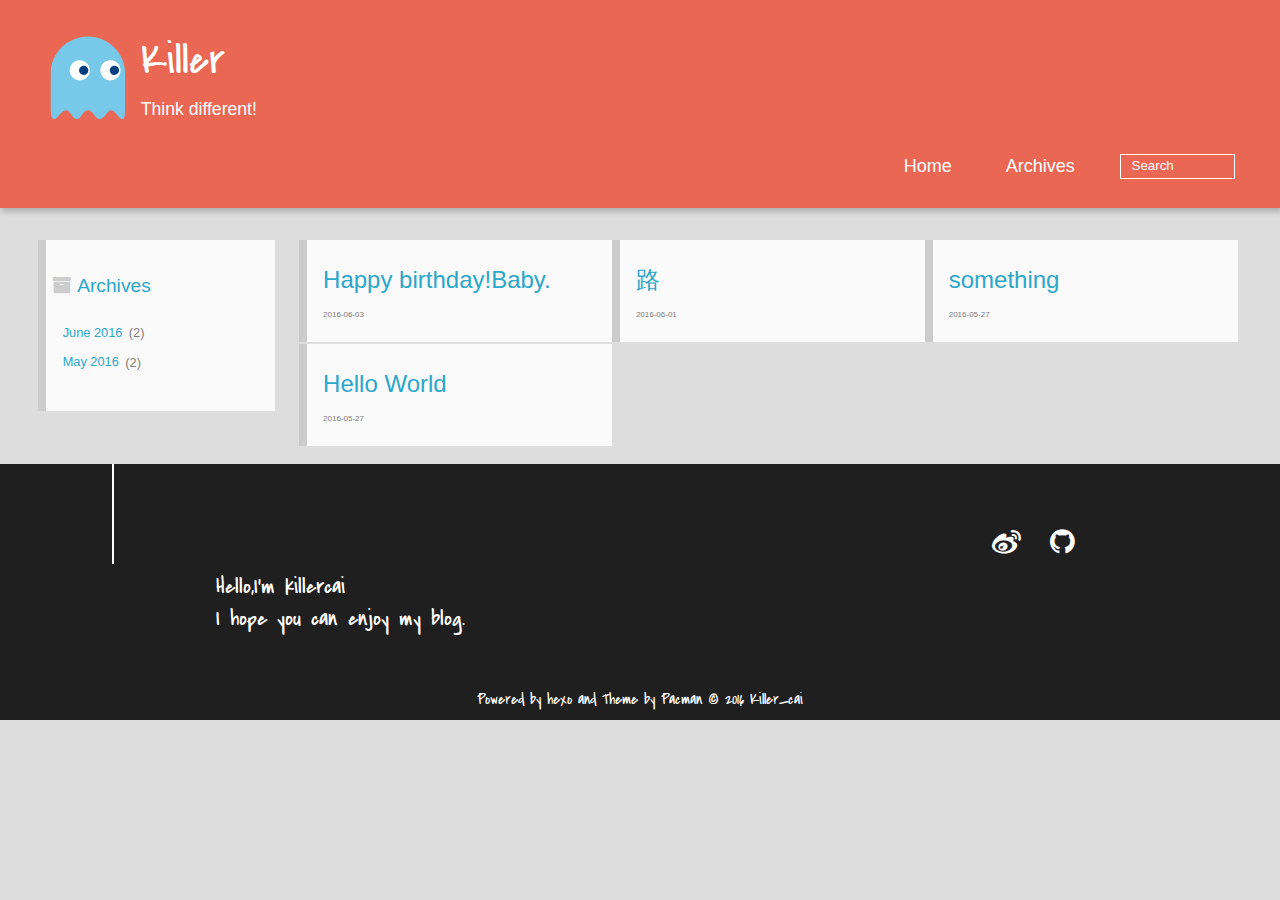
==== archives/index.html @ fee5fc50 "Site updated: 2016-06-03 00:59:21" ====
<!DOCTYPE HTML>
<html >
<head>
  <meta charset="UTF-8">
  
    <title>Archives | Killer</title>
    <meta name="viewport" content="width=device-width, initial-scale=1, maximum-scale=3, minimum-scale=1">
    
    <meta name="author" content="Killer_cai">
    
    
    
    
    <link rel="alternate" href="/atom.xml" title="Killer" type="application/atom+xml">
    
    
    <link rel="icon" href="/img/favicon.ico">
    
    
    <link rel="apple-touch-icon" href="/img/pacman.jpg">
    <link rel="apple-touch-icon-precomposed" href="/img/pacman.jpg">
    
    <link rel="stylesheet" href="/css/style.css">
    
<script type="text/javascript">
<script>
var _hmt = _hmt || [];
(function() {
  var hm = document.createElement("script");
  hm.src = "//hm.baidu.com/hm.js?614189454b7647eef7a521f9b540537c";
  var s = document.getElementsByTagName("script")[0]; 
  s.parentNode.insertBefore(hm, s);
})();
</script>
</script>

</head>

    <body>
      <header>
        <div>
		
			<div id="imglogo">
				<a href="/"><img src="/img/logo.svg" alt="Killer" title="Killer"/></a>
			</div>
			
			<div id="textlogo">
				<h1 class="site-name"><a href="/" title="Killer">Killer</a></h1>
				<h2 class="blog-motto">Think different!</h2>
			</div>
			<div class="navbar"><a class="navbutton navmobile" href="#" title="Menu">
			</a></div>
			<nav class="animated">
				<ul>
					
						<li><a href="/">Home</a>
						</li>
					
						<li><a href="/archives">Archives</a>
						</li>
					
					<li>
					
					<form class="search" action="//google.com/search" method="get" accept-charset="utf-8">
						<label>Search</label>
						<input type="text" id="search" name="q" autocomplete="off" maxlength="20" placeholder="Search" />
						<input type="hidden" name="q" value="site:yoursite.com">
					</form>
					
					</li>
				</ul>
			</nav>			
</div>

      </header>
      <div id="container">
        

<div class="archive-title" >
  <h2 class="archive-icon">Archives</h2>
  
  <div class="archiveslist archive-float clearfix">
   <ul class="archive-list"><li class="archive-list-item"><a class="archive-list-link" href="/archives/2016/06/">June 2016</a><span class="archive-list-count">2</span></li><li class="archive-list-item"><a class="archive-list-link" href="/archives/2016/05/">May 2016</a><span class="archive-list-count">2</span></li></ul>
 </div>
  
</div>
<div id="main" class="archive-part clearfix">
  <div id="archive-page">

  <section class="post" itemscope itemprop="blogPost">
  
    <a href="/2016/06/03/post3/" title="Happy birthday!Baby." itemprop="url">
  
    <h1 itemprop="name">Happy birthday!Baby.</h1>
    
    <time datetime="2016-06-02T16:48:00.000Z" itemprop="datePublished">2016-06-03</time>
  </a>
</section>

  <section class="post" itemscope itemprop="blogPost">
  
    <a href="/2016/06/01/路/" title="路" itemprop="url">
  
    <h1 itemprop="name">路</h1>
    
    <time datetime="2016-05-31T16:29:30.000Z" itemprop="datePublished">2016-06-01</time>
  </a>
</section>

  <section class="post" itemscope itemprop="blogPost">
  
    <a href="/2016/05/27/something/" title="something" itemprop="url">
  
    <h1 itemprop="name">something</h1>
    
    <time datetime="2016-05-26T18:39:58.000Z" itemprop="datePublished">2016-05-27</time>
  </a>
</section>

  <section class="post" itemscope itemprop="blogPost">
  
    <a href="/2016/05/27/hello-world/" title="Hello World" itemprop="url">
  
    <h1 itemprop="name">Hello World</h1>
    
    <time datetime="2016-05-26T18:10:25.000Z" itemprop="datePublished">2016-05-27</time>
  </a>
</section>


  </div>
</div>

      </div>
      <footer><div id="footer" >
	
	<div class="line">
		<span></span>
		<div class="author"></div>
	</div>
	
	
	<section class="info">
		<p> Hello,I&#39;m killercai <br/>
			I hope you can enjoy my blog.</p>
	</section>
	 
	<div class="social-font clearfix">
		
		<a href="http://weibo.com/2687809345" target="_blank" title="weibo"></a>
		
		
		
		<a href="https://github.com/killercai" target="_blank" title="github"></a>
		
		
		
	</div>
		<p class="copyright">Powered by <a href="http://hexo.io" target="_blank" title="hexo">hexo</a> and Theme by <a href="https://github.com/A-limon/pacman" target="_blank" title="Pacman">Pacman</a> © 2016 
		
		<a href="http://yoursite.com" target="_blank" title="Killer_cai">Killer_cai</a>
		
		</p>
</div>
</footer>
      <script src="/js/jquery-2.1.0.min.js"></script>
<script type="text/javascript">
$(document).ready(function(){ 
  $('.navbar').click(function(){
    $('header nav').toggleClass('shownav');
  });
  var myWidth = 0;
  function getSize(){
    if( typeof( window.innerWidth ) == 'number' ) {
      myWidth = window.innerWidth;
    } else if( document.documentElement && document.documentElement.clientWidth) {
      myWidth = document.documentElement.clientWidth;
    };
  };
  var m = $('#main'),
      a = $('#asidepart'),
      c = $('.closeaside'),
      o = $('.openaside');
  $(window).resize(function(){
    getSize(); 
    if (myWidth >= 1024) {
      $('header nav').removeClass('shownav');
    }else
    {
      m.removeClass('moveMain');
      a.css('display', 'block').removeClass('fadeOut');
      o.css('display', 'none');
        
    }
  });
  c.click(function(){
    a.addClass('fadeOut').css('display', 'none');
    o.css('display', 'block').addClass('fadeIn');
    m.addClass('moveMain');
  });
  o.click(function(){
    o.css('display', 'none').removeClass('beforeFadeIn');
    a.css('display', 'block').removeClass('fadeOut').addClass('fadeIn');      
    m.removeClass('moveMain');
  });
  $(window).scroll(function(){
    o.css("top",Math.max(80,260-$(this).scrollTop()));
  });
});
</script>







    </body>
   </html>
---- css/style.css ----
html,
body,
div,
span,
applet,
object,
iframe,
h1,
h2,
h3,
h4,
h5,
h6,
p,
blockquote,
pre,
a,
abbr,
acronym,
address,
big,
cite,
code,
del,
dfn,
em,
img,
ins,
kbd,
q,
s,
samp,
small,
strike,
strong,
sub,
sup,
tt,
var,
dl,
dt,
dd,
ol,
ul,
li,
fieldset,
form,
label,
legend,
table,
caption,
tbody,
tfoot,
thead,
tr,
th,
td {
  margin: 0;
  padding: 0;
  border: 0;
  outline: 0;
  font-weight: inherit;
  font-style: inherit;
  font-family: inherit;
  font-size: 100%;
  vertical-align: baseline;
}
body {
  line-height: 1;
  color: #000;
  background: #fff;
}
ol,
ul {
  list-style: none;
}
table {
  border-collapse: separate;
  border-spacing: 0;
  vertical-align: middle;
}
caption,
th,
td {
  text-align: left;
  font-weight: normal;
  vertical-align: middle;
}
a img {
  border: none;
}
/* custom Font*/
@font-face {
  font-family: "covered_by_your_graceregular";
  font-weight: normal;
  font-style: normal;
  src: url("../font/coveredbyyourgrace-webfont.eot");
  src: url("../font/coveredbyyourgrace-webfont.eot?#iefix") format('embedded-opentype'), url("../font/coveredbyyourgrace-webfont.svg#covered_by_your_graceregular") format('svg'), url("../font/coveredbyyourgrace-webfont.woff") format('woff'), url("../font/coveredbyyourgrace-webfont.ttf") format('truetype');
}
/* icon Font */
@font-face {
  font-family: "FontAwesome";
  font-style: normal;
  font-weight: normal;
  src: url("../font/fontawesome-webfont.eot?v=#4.0.3");
  src: url("../font/fontawesome-webfont.eot?#iefix&v=#4.0.3") format("embedded-opentype"), url("../font/fontawesome-webfont.woff?v=#4.0.3") format("woff"), url("../font/fontawesome-webfont.ttf?v=#4.0.3") format("truetype"), url("../font/fontawesome-webfont.svg#fontawesomeregular?v=#4.0.3") format("svg");
}
/* Public style */
* {
  -webkit-margin-before: 0;
  -webkit-margin-after: 0;
}
body {
  background: #ddd;
  font-family: "Helvetica Neue", "Helvetica", "Microsoft YaHei", "WenQuanYi Micro Hei", Arial, sans-serif;
  font-size: 100%;
  color: #817c7c;
  line-height: 1.5;
}
small {
  font-size: 80%;
}
sub,
sup {
  font-size: 75%;
  line-height: 0;
  position: relative;
  vertical-align: baseline;
}
sup {
  top: -0.5em;
  padding-left: 0.3em;
}
sub {
  bottom: -0.25em;
}
a {
  text-decoration: none;
  color: #817c7c;
}
a:hover,
a:focus {
  outline: 0;
  text-decoration: none;
  -webkit-transition: color 0.25s, background 0.5s;
  -moz-transition: color 0.25s, background 0.5s;
  -o-transition: color 0.25s, background 0.5s;
  -ms-transition: color 0.25s, background 0.5s;
  transition: color 0.25s, background 0.5s;
}
a:hover:before {
  -webkit-transition: color 0.25s, background 0.5s;
  -moz-transition: color 0.25s, background 0.5s;
  -o-transition: color 0.25s, background 0.5s;
  -ms-transition: color 0.25s, background 0.5s;
  transition: color 0.25s, background 0.5s;
}
input:focus {
  outline: none;
}
input,
button {
  margin: 0;
  padding: 0;
}
input::-moz-focus-inner,
button::-moz-focus-inner {
  border: 0;
  padding: 0;
}
h1 {
  font-size: 1.5em;
}
.fa {
  display: inline-block;
  font-family: FontAwesome;
  font-style: normal;
  font-weight: normal;
  line-height: 1;
  -webkit-font-smoothing: antialiased;
  -moz-osx-font-smoothing: grayscale;
}
.clearfix {
  zoom: 1;
}
.clearfix:before,
.clearfix:after {
  content: "";
  display: table;
}
.clearfix:after {
  clear: both;
}
::-webkit-input-placeholder {
  color: #fff;
  padding: 2px 0 0 4px;
}
::-moz-placeholder {
  color: #fff;
  padding: 2px 0 0 4px;
}
:-ms-input-placeholder {
  color: #fff;
  padding: 2px 0 0 4px;
}
::-webkit-input-placeholder::before {
  font-family: "FontAwesome";
  -webkit-font-smoothing: antialiased;
  -moz-osx-font-smoothing: grayscale;
  content: "\f002";
  padding-right: 4px;
}
::-moz-placeholder:before {
  font-family: "FontAwesome";
  -webkit-font-smoothing: antialiased;
  -moz-osx-font-smoothing: grayscale;
  content: "\f002";
  padding-right: 4px;
}
:-ms-input-placeholder::before {
  font-family: "FontAwesome";
  -webkit-font-smoothing: antialiased;
  -moz-osx-font-smoothing: grayscale;
  content: "\f002";
  padding-right: 4px;
}
input[type="search"]::-webkit-search-cancel-button,
input[type="search"]::-webkit-search-decoration {
  -webkit-appearance: none;
}
::-webkit-search-cancel-button:after {
  font-family: "FontAwesome";
  -webkit-font-smoothing: antialiased;
  -moz-osx-font-smoothing: grayscale;
  content: '\f00d';
  color: #fff;
  padding-right: 4px;
}
/* css3 animate */
.animated {
  -webkit-animation-fill-mode: both;
  -moz-animation-fill-mode: both;
  -o-animation-fill-mode: both;
  -ms-animation-fill-mode: both;
  animation-fill-mode: both;
  -webkit-animation-duration: 1s;
  -moz-animation-duration: 1s;
  -o-animation-duration: 1s;
  -ms-animation-duration: 1s;
  animation-duration: 1s;
}
@-webkit-keyframes fadeIn {
  0% {
    opacity: 0;
    -ms-filter: "progid:DXImageTransform.Microsoft.Alpha(Opacity=0)";
    filter: alpha(opacity=0);
  }
  100% {
    opacity: 1;
    -ms-filter: none;
    filter: none;
  }
}
.fadeIn {
  -webkit-animation-name: fadeIn;
  -moz-animation-name: fadeIn;
  -o-animation-name: fadeIn;
  -ms-animation-name: fadeIn;
  animation-name: fadeIn;
}
.fadeOut {
  -webkit-animation-name: fadeOut;
  -moz-animation-name: fadeOut;
  -o-animation-name: fadeOut;
  -ms-animation-name: fadeOut;
  animation-name: fadeOut;
}
@-moz-keyframes fadeInDown {
  0% {
    opacity: 0;
    -ms-filter: "progid:DXImageTransform.Microsoft.Alpha(Opacity=0)";
    filter: alpha(opacity=0);
    -webkit-transform: translateY(-20px);
    -moz-transform: translateY(-20px);
    -o-transform: translateY(-20px);
    -ms-transform: translateY(-20px);
    transform: translateY(-20px);
  }
  100% {
    opacity: 1;
    -ms-filter: none;
    filter: none;
    -webkit-transform: translateY(0);
    -moz-transform: translateY(0);
    -o-transform: translateY(0);
    -ms-transform: translateY(0);
    transform: translateY(0);
  }
}
@-webkit-keyframes fadeInDown {
  0% {
    opacity: 0;
    -ms-filter: "progid:DXImageTransform.Microsoft.Alpha(Opacity=0)";
    filter: alpha(opacity=0);
    -webkit-transform: translateY(-20px);
    -moz-transform: translateY(-20px);
    -o-transform: translateY(-20px);
    -ms-transform: translateY(-20px);
    transform: translateY(-20px);
  }
  100% {
    opacity: 1;
    -ms-filter: none;
    filter: none;
    -webkit-transform: translateY(0);
    -moz-transform: translateY(0);
    -o-transform: translateY(0);
    -ms-transform: translateY(0);
    transform: translateY(0);
  }
}
@-o-keyframes fadeInDown {
  0% {
    opacity: 0;
    -ms-filter: "progid:DXImageTransform.Microsoft.Alpha(Opacity=0)";
    filter: alpha(opacity=0);
    -webkit-transform: translateY(-20px);
    -moz-transform: translateY(-20px);
    -o-transform: translateY(-20px);
    -ms-transform: translateY(-20px);
    transform: translateY(-20px);
  }
  100% {
    opacity: 1;
    -ms-filter: none;
    filter: none;
    -webkit-transform: translateY(0);
    -moz-transform: translateY(0);
    -o-transform: translateY(0);
    -ms-transform: translateY(0);
    transform: translateY(0);
  }
}
@keyframes fadeInDown {
  0% {
    opacity: 0;
    -ms-filter: "progid:DXImageTransform.Microsoft.Alpha(Opacity=0)";
    filter: alpha(opacity=0);
    -webkit-transform: translateY(-20px);
    -moz-transform: translateY(-20px);
    -o-transform: translateY(-20px);
    -ms-transform: translateY(-20px);
    transform: translateY(-20px);
  }
  100% {
    opacity: 1;
    -ms-filter: none;
    filter: none;
    -webkit-transform: translateY(0);
    -moz-transform: translateY(0);
    -o-transform: translateY(0);
    -ms-transform: translateY(0);
    transform: translateY(0);
  }
}
body >header {
  width: 100%;
  -webkit-box-shadow: 2px 4px 5px rgba(3,3,3,0.2);
  box-shadow: 2px 4px 5px rgba(3,3,3,0.2);
  background: #ea6753;
  color: #fff;
  padding: 1em 0 0.8em;
}
@media only screen and (min-width: 1024px) {
  body >header {
    padding: 1.8em 0 1.5em;
  }
}
body >header >div {
  width: 95%;
  margin: 0 auto;
  position: relative;
  overflow: hidden;
}
@media only screen and (min-width: 1024px) {
  body >header >div {
    width: 93%;
  }
}
body >header a {
  display: block;
  color: #fff;
}
#imglogo {
  float: left;
  width: 4em;
  height: 4em;
}
@media only screen and (min-width: 768px) {
  #imglogo {
    width: 5em;
  }
}
@media only screen and (min-width: 1024px) {
  #imglogo {
    width: 5.5em;
  }
}
#imglogo img {
  width: 4em;
}
@media only screen and (min-width: 768px) {
  #imglogo img {
    width: 5em;
  }
}
@media only screen and (min-width: 1024px) {
  #imglogo img {
    width: 5.5em;
  }
}
#textlogo {
  float: left;
  width: 75%;
  margin-left: 0.5em;
}
#textlogo h1.site-name {
  width: 86%;
  font-family: "covered_by_your_graceregular";
  font-size: 200%;
  line-height: 1.5;
  -webkit-font-smoothing: antialiased;
  -moz-osx-font-smoothing: grayscale;
}
@media only screen and (min-width: 768px) {
  #textlogo h1.site-name {
    font-size: 240%;
  }
}
@media only screen and (min-width: 1024px) {
  #textlogo h1.site-name {
    font-size: 280%;
  }
}
#textlogo h2.blog-motto {
  font-size: 0.7em;
  font-weight: normal;
}
@media only screen and (min-width: 768px) {
  #textlogo h2.blog-motto {
    font-size: 100%;
  }
}
@media only screen and (min-width: 1024px) {
  #textlogo h2.blog-motto {
    font-size: 110%;
  }
}
.navbar {
  position: absolute;
  width: 2em;
  right: 0em;
  top: 1em;
  padding: 0.5em;
}
@media only screen and (min-width: 1024px) {
  .navbar {
    display: none;
  }
}
.navbutton::before {
  font-family: "FontAwesome";
  -webkit-font-smoothing: antialiased;
  -moz-osx-font-smoothing: grayscale;
  content: "\f0c9";
}
.navmobile::before {
  padding-left: 1em;
}
header nav {
  float: left;
  width: 100%;
  font-size: 112.5%;
  padding-top: 0.5em;
  max-height: 0.01em;
  -webkit-transition: max-height 1s ease-out;
  -moz-transition: max-height 1s ease-out;
  -o-transition: max-height 1s ease-out;
  -ms-transition: max-height 1s ease-out;
  transition: max-height 1s ease-out;
}
@media only screen and (min-width: 568px) {
  header nav {
    width: 50%;
  }
}
@media only screen and (min-width: 1024px) {
  header nav {
    float: right;
    width: auto;
    margin-top: 1em;
    max-height: none;
  }
}
@media only screen and (min-width: 1024px) {
  header nav ul {
    float: right;
  }
}
@media only screen and (min-width: 1024px) {
  header nav ul li {
    float: left;
  }
}
header nav ul li a {
  padding: 0.2em 0 0.2em 1em;
}
@media only screen and (min-width: 1024px) {
  header nav ul li a {
    padding: 0.2em 1.5em;
  }
}
header nav ul li a:hover {
  background: #dd2c11;
  color: #e9cd4c;
}
.shownav {
  max-height: 40em;
}
.search {
  padding: 0.1em 0 0 1em;
}
.search input {
  line-height: 1.7;
  border: 1px solid #fff;
  color: #fff;
  background: transparent;
  width: 80%;
  padding-left: 0.5em;
}
@media only screen and (min-width: 1024px) {
  .search input {
    width: 8em;
    -webkit-transition: 0.5s width;
    -moz-transition: 0.5s width;
    -o-transition: 0.5s width;
    -ms-transition: 0.5s width;
    transition: 0.5s width;
  }
  .search input:focus {
    width: 15em;
  }
}
.search label {
  display: none;
}
/* index layout */
#container {
  width: 95%;
  margin: 0 auto;
  overflow: hidden;
}
@media only screen and (min-width: 768px) {
  #container {
    width: 96%;
  }
}
@media only screen and (min-width: 1024px) {
  #container {
    width: 94%;
  }
}
@media only screen and (min-width: 1560px) {
  #container {
    width: 82%;
  }
}
#main {
  margin: 1em 0 0;
  line-height: 1.8;
}
@media only screen and (min-width: 1024px) {
  #main {
    margin: 2em 0 0;
    width: 75%;
    float: left;
    -webkit-transition: margin 0.5s ease-out;
    -moz-transition: margin 0.5s ease-out;
    -o-transition: margin 0.5s ease-out;
    -ms-transition: margin 0.5s ease-out;
    transition: margin 0.5s ease-out;
  }
}
#main section.post {
  background: #fafafa;
  margin-bottom: 0.125em;
}
#main section.post a {
  display: block;
  border-left: 0.5em solid #ccc;
  -webkit-transition: border-left 0.45s;
  -moz-transition: border-left 0.45s;
  -o-transition: border-left 0.45s;
  -ms-transition: border-left 0.45s;
  transition: border-left 0.45s;
  padding: 0.5em;
}
@media only screen and (min-width: 768px) {
  #main section.post a {
    padding: 1em;
  }
}
#main section.post a:hover {
  border-left: 0.5em solid #ea6753;
}
#main section.post a h1 {
  color: #2ca6cb;
  line-height: 2;
}
#main section.post a p {
  color: #817c7c;
}
#main section.post a time {
  color: #817c7c;
  display: block;
  margin: 0.5em 0;
  font-size: 0.5em;
}
.moveMain {
  margin-left: 10% !important;
}
#page-nav {
  background: #fafafa;
  text-align: center;
  overflow: hidden;
}
#page-nav a,
#page-nav span {
  display: inline-block;
  padding: 0.5em 1em;
}
#page-nav a {
  color: #2ca6cb;
}
#page-nav a:hover {
  background: #ccc;
  color: #ea6753;
}
#page-nav .prev {
  float: left;
  border-left: 0.5em solid #ccc;
  -webkit-transition: border-left 0.5s;
  -moz-transition: border-left 0.5s;
  -o-transition: border-left 0.5s;
  -ms-transition: border-left 0.5s;
  transition: border-left 0.5s;
}
#page-nav .prev:hover {
  border-left: 0.5em solid #ea6753;
}
#page-nav .next {
  float: right;
}
#page-nav .page-number {
  display: none;
}
@media only screen and (min-width: 768px) {
  #page-nav .page-number {
    display: inline-block;
  }
}
#page-nav .current {
  color: #b8b8b8;
  font-weight: bold;
}
#page-nav .space {
  color: #2ca6cb;
}
/* page layout */
@media only screen and (min-width: 1024px) {
  .page {
    margin-left: 10% !important;
  }
}
/* archive layout */
.category-icon:before,
.tag-icon:before,
.archive-icon:before {
  font-family: "FontAwesome";
  -webkit-font-smoothing: antialiased;
  -moz-osx-font-smoothing: grayscale;
  color: #ccc;
  font-size: 100%;
  padding-right: 0.3em;
}
.category-icon:before {
  content: "\f07b";
}
.tag-icon:before {
  content: "\f02c";
}
.archive-icon:before {
  content: "\f187";
}
.archive-title {
  margin: 1em 0;
  width: 97%;
  padding: 2em 0 2em 3%;
  background: #fafafa;
  border-left: 0.5em solid #ccc;
}
@media only screen and (min-width: 1024px) {
  .archive-title {
    margin: 2em 0;
    width: 18.5%;
    padding-left: 0.5%;
    float: left;
  }
}
.archive-title h2 {
  width: 90%;
  color: #2ca6cb;
  font-size: 120%;
}
.archive-title a {
  color: #2ca6cb;
  -webkit-transition: color 0.5s;
  -moz-transition: color 0.5s;
  -o-transition: color 0.5s;
  -ms-transition: color 0.5s;
  transition: color 0.5s;
}
.archive-title a:hover {
  color: #ea6753;
  -webkit-transition: color 0.5s;
  -moz-transition: color 0.5s;
  -o-transition: color 0.5s;
  -ms-transition: color 0.5s;
  transition: color 0.5s;
}
.current {
  color: #ea6753 !important;
}
@media only screen and (min-width: 768px) {
  .archive-part {
    min-height: 200px;
  }
}
@media only screen and (min-width: 1024px) {
  .archive-part {
    width: 78% !important;
    float: right;
    margin-left: 2% !important;
  }
}
.archive-part section.post {
  width: 100%;
}
@media only screen and (min-width: 768px) {
  .archive-part section.post {
    float: left;
    width: 50%;
  }
}
@media only screen and (min-width: 1024px) {
  .archive-part section.post {
    width: 33.333%;
  }
}
@media only screen and (min-width: 768px) {
  .archive-nav {
    width: 100%;
    float: left;
    margin-top: 1em;
  }
}
/* tags&categories layout */
.all-list-box {
  min-height: 400px;
}
.post,
.page {
  background: #fafafa;
}
.post a,
.page a {
  color: #2ca6cb;
}
.post a:hover,
.page a:hover {
  color: #ea6753;
}
@media only screen and (min-width: 768px) {
  article header.article-info {
    border-bottom: 1px solid #dbdbdb;
  }
}
article header.article-info >h1 {
  padding: 0.2em 3%;
  font-size: 170%;
  line-height: 1.5;
  word-wrap: break-word;
  word-break: normal;
  -webkit-font-smoothing: antialiased;
  -moz-osx-font-smoothing: grayscale;
  border-left: 5px solid #ea6753;
}
@media only screen and (min-width: 1024px) {
  article header.article-info >h1 {
    font-size: 200%;
    padding-top: 0.3em;
  }
}
article header.article-info >p.article-author {
  padding: 0.3em 4% 0.3em 0;
  text-align: right;
  border-bottom: 1px solid #dbdbdb;
}
@media only screen and (min-width: 768px) {
  article header.article-info >p.article-author {
    float: right;
    border-bottom: none;
  }
}
article header.article-info >p.article-time {
  padding-top: 0.5em;
  font-size: 0.8em;
  text-align: center;
}
@media only screen and (min-width: 768px) {
  article header.article-info >p.article-time {
    float: right;
    margin-right: 1em;
    padding-top: 0.1em;
    font-size: 0.9em;
  }
}
article header.article-info >p.article-time:before {
  font-family: "FontAwesome";
  font-size: 130%;
  content: "\f017";
  -webkit-font-smoothing: antialiased;
  -moz-osx-font-smoothing: grayscale;
}
article .article-content {
  padding: 1.5em 4%;
}
article .article-content .kb {
  padding: 0.1em 0.6em;
  border: 1px solid #ccc;
  background-color: code-color;
  color: #8f8f8f;
  -webkit-box-shadow: 0 1px 0 rgba(0,0,0,0.2), 0 0 0 2px #fff inset;
  box-shadow: 0 1px 0 rgba(0,0,0,0.2), 0 0 0 2px #fff inset;
  -webkit-border-radius: 3px;
  border-radius: 3px;
  display: inline-block;
  margin: 0 0.1em;
  text-shadow: 0 1px 0 #fff;
  line-height: 1.5;
  white-space: nowrap;
}
article .article-content h1,
article .article-content h2 {
  font-size: 180%;
  line-height: 1.2em;
}
article .article-content h3,
article .article-content h4,
article .article-content h5,
article .article-content h6 {
  font-size: 140%;
}
article .article-content h1,
article .article-content h2,
article .article-content h3,
article .article-content h4,
article .article-content h5,
article .article-content h6 {
  color: #333;
  -webkit-font-smoothing: antialiased;
  -moz-osx-font-smoothing: grayscale;
  padding: 0.3em 0;
  margin: 0.5em 0;
}
article .article-content h1 >code,
article .article-content h2 >code,
article .article-content h3 >code,
article .article-content h4 >code,
article .article-content h5 >code,
article .article-content h6 >code {
  color: #a3a3a3;
}
article .article-content hr {
  border: 1px solid #dbdbdb;
}
article .article-content strong {
  font-weight: bold;
}
article .article-content em {
  font-style: italic;
}
article .article-content acronym,
article .article-content abbr {
  border-bottom: 1px dotted;
}
article .article-content blockquote {
  border-left: 0.2em solid #ea6753;
  margin: 0.65em 0 0.65em 4%;
  padding-left: 1%;
  line-height: 1.5;
  font-size: 110%;
}
article .article-content blockquote footer {
  background: #fafafa;
  padding: 0;
  margin: 0;
  font-size: 80%;
  line-height: 1em;
}
article .article-content blockquote cite {
  font-style: italic;
  padding-left: 0.5em;
}
article .article-content ul,
article .article-content ol {
  padding-left: 2em;
  font-size: 105%;
}
@media only screen and (min-width: 768px) {
  article .article-content ul,
  article .article-content ol {
    padding-left: 3em;
  }
}
article .article-content ul li {
  list-style: disc;
  text-align: match-parent;
  margin: 0.5em 0;
}
article .article-content ol li {
  list-style-type: decimal;
  margin: 0.5em 0;
}
article .article-content dl dt {
  font-weight: blod;
}
article .article-content ul li>code,
article .article-content ol li>code,
article .article-content p code,
article .article-content strong code,
article .article-content em code {
  font-family: Monaco, Menlo, Consolas, Courier New, monospace;
  background: #eee;
  color: #747070;
  border: 1px solid #d6d6d6;
  padding: 0 5px;
  margin: 0 2px;
  font-size: 90%;
  white-space: nowrap;
  text-shadow: 0 1px #fff;
}
article .article-content p {
  font-size: 105%;
  line-height: 1.7;
  margin: 0.7em 0;
}
@media only screen and (min-width: 1024px) {
  article .article-content p {
    margin: 1.2em 0;
  }
}
article .article-content img,
article .article-content video,
article .article-content figure img {
  max-width: 100%;
  display: block;
  margin: auto;
  height: auto;
  vertical-align: middle;
  padding-top: 0.5em;
}
@media only screen and (min-width: 1024px) {
  article .article-content img,
  article .article-content video,
  article .article-content figure img {
    padding-top: 0.7em;
  }
}
article .article-content figcaption,
article .article-content .caption {
  text-align: center;
  display: block;
  font-size: 0.9em;
  font-weight: blod;
}
article .article-content .video-container {
  position: relative;
  padding-top: 56%;
  height: 0;
  overflow: hidden;
}
article .article-content .video-container iframe,
article .article-content .video-container object,
article .article-content .video-container embed {
  position: absolute;
  top: 0;
  left: 0;
  width: 100%;
  height: 100%;
  margin-top: 0;
}
article .article-content table {
  width: 100%;
  border-collapse: collapse;
  border-spacing: 0;
}
article .article-content table th {
  font-weight: bold;
  border-bottom: 3px solid #dbdbdb;
  padding-bottom: 0.5em;
}
article .article-content table td {
  border-bottom: 1px solid #dbdbdb;
  padding: 10px 0;
}
article .article-content .pullquote {
  text-align: left;
  width: 45%;
  margin: 0;
  border: none;
}
article .article-content .left {
  margin-left: 0.5em;
  margin-right: 1em;
  float: left;
}
article .article-content .right {
  margin-right: 0.5em;
  margin-left: 1em;
  float: right;
}
footer.article-footer {
  background: #fafafa;
  padding: 0 4%;
  margin: 0;
  border-top: 1px solid #dbdbdb;
}
.article-share {
  float: right;
  width: 100%;
}
@media only screen and (min-width: 568px) {
  .article-share {
    width: 60%;
  }
}
@media only screen and (min-width: 768px) {
  .article-share {
    width: 40%;
  }
}
.share span {
  float: right;
  height: 3em;
  width: 1em;
  margin-right: 0.5em;
  position: relative;
  color: #d6d6d6;
}
.share span:before {
  font-family: "FontAwesome";
  content: "\f064";
  font-size: 1em;
  -webkit-font-smoothing: antialiased;
  -moz-osx-font-smoothing: grayscale;
  width: 1.5em;
  height: 1.5em;
  position: absolute;
  top: 50%;
  left: 50%;
  margin-top: -0.75em;
  margin-left: -0.75em;
}
.share a {
  float: right;
  width: 3em;
  height: 3em;
  display: block;
  position: relative;
}
.share a:before {
  font-size: 100%;
  font-family: "FontAwesome";
  text-align: center;
  color: #817c7c;
  -webkit-font-smoothing: antialiased;
  -moz-osx-font-smoothing: grayscale;
  width: 1.5em;
  height: 1.5em;
  position: absolute;
  top: 50%;
  left: 50%;
  margin-top: -0.75em;
  margin-left: -0.75em;
}
.share a:hover:before {
  color: #fff;
}
.article-share-twitter:before {
  content: "\f099";
}
.article-share-twitter:hover {
  background: #00aced;
  text-shadow: 0 1px #008abe;
}
.article-share-facebook:before {
  content: "\f09a";
}
.article-share-facebook:hover {
  background: #3b5998;
  text-shadow: 0 1px #2f477a;
}
.article-share-weibo:before {
  content: "\f18a";
}
.article-share-weibo:hover {
  background: #eb182c;
  text-shadow: 0 1px #bf1121;
}
.article-share-qrcode:before {
  content: "\f029";
}
.article-share-qrcode:hover {
  background: #49ae0f;
  text-shadow: 0 1px #3a8b0c;
}
.article-back-to-top:before {
  content: "\f062";
}
.article-back-to-top:hover {
  background: #762c54;
  text-shadow: 0 1px #5e2343;
}
.qrcode {
  width: 15em;
  height: 15em;
  position: absolute;
  top: 50%;
  left: 50%;
  margin-top: -7.5em;
  margin-left: -7.5em;
  background: #fff;
  border: 2px solid #ccc;
  -webkit-border-radius: 3px;
  border-radius: 3px;
  display: inline-block;
  opacity: 0;
  -ms-filter: "progid:DXImageTransform.Microsoft.Alpha(Opacity=0)";
  filter: alpha(opacity=0);
  position: fixed;
  text-align: center;
  visibility: hidden;
  z-index: 10;
  -webkit-transition: opacity 0.5s;
  -moz-transition: opacity 0.5s;
  -o-transition: opacity 0.5s;
  -ms-transition: opacity 0.5s;
  transition: opacity 0.5s;
}
@media only screen and (min-width: 1024px) {
  .qrcode {
    width: 20em;
    height: 20em;
    position: absolute;
    top: 50%;
    left: 50%;
    margin-top: -10em;
    margin-left: -10em;
    position: fixed;
  }
}
.qrcode span {
  display: block;
  width: 80%;
  height: 1.5em;
  font-size: 80%;
  float: left;
}
.qrcode span:before {
  content: none;
}
.qrcode a {
  display: block;
  width: 16%;
  height: 1.5em;
  float: left;
}
.qrcode img {
  width: 90%;
  height: 90%;
}
.qrclose:before {
  font-family: "FontAwesome";
  -webkit-font-smoothing: antialiased;
  -moz-osx-font-smoothing: grayscale;
  content: "\f057";
  color: #ccc;
}
.qrclose:hover:before {
  color: #2ca6cb !important;
}
.overlay {
  display: none !important;
}
.overlay:target+.qrcode {
  opacity: 1;
  -ms-filter: none;
  filter: none;
  visibility: visible;
}
.article-tags,
.article-categories {
  padding: 0.5em 0;
  float: left;
  width: 100%;
}
@media only screen and (min-width: 568px) {
  .article-tags,
  .article-categories {
    width: 50%;
  }
}
@media only screen and (min-width: 768px) {
  .article-tags,
  .article-categories {
    width: 30%;
  }
}
.article-tags {
  color: #d6d6d6;
}
.article-tags span {
  position: relative;
  float: left;
  width: 1em;
  height: 2em;
  margin-right: 0.5em;
}
.article-tags span:before {
  font-family: "FontAwesome";
  -webkit-font-smoothing: antialiased;
  -moz-osx-font-smoothing: grayscale;
  width: 1.2em;
  height: 1.2em;
  position: absolute;
  top: 50%;
  left: 50%;
  margin-top: -0.6em;
  margin-left: -0.6em;
  content: "\f02c";
}
.article-tags a {
  float: left;
  padding: 0 0.3em;
  margin: 0.3em;
  background: #e6e6e6;
}
.article-tags a:hover {
  color: #fff;
  background: #2ca6cb;
}
.article-categories {
  color: #d6d6d6;
  margin-top: 0.3em;
}
.article-categories span:before {
  font-family: "FontAwesome";
  -webkit-font-smoothing: antialiased;
  -moz-osx-font-smoothing: grayscale;
  content: "\f07b";
}
.article-category-link {
  padding: 0.5em;
  margin: 0 0.3em;
}
.article-category-link:hover {
  color: #fff !important;
  background: #2ca6cb;
}
.article-nav {
  padding: 0 10%;
}
@media only screen and (min-width: 768px) {
  .article-nav {
    padding: 0 4%;
  }
}
.article-nav strong {
  font-size: 0.6em;
}
.article-nav a {
  display: block;
  overflow: hidden;
}
.article-nav .prev a:hover,
.article-nav .next a:hover {
  background: #2ca6cb;
  color: #fff;
}
.article-nav .prev {
  width: 100%;
  float: left;
}
.article-nav .prev strong {
  padding-left: 1.8em;
}
.article-nav .prev span:before {
  font-family: "FontAwesome";
  -webkit-font-smoothing: antialiased;
  -moz-osx-font-smoothing: grayscale;
  content: "\f100";
  padding-right: 0.5em;
}
@media only screen and (min-width: 768px) {
  .article-nav .prev {
    width: 45%;
    float: left;
  }
}
.article-nav .next {
  width: 100%;
  float: left;
  text-align: left;
}
.article-nav .next strong {
  padding-left: 1.5em;
}
.article-nav .next span:before {
  font-family: "FontAwesome";
  -webkit-font-smoothing: antialiased;
  -moz-osx-font-smoothing: grayscale;
  content: "\f101";
  padding-right: 0.5em;
}
@media only screen and (min-width: 768px) {
  .article-nav .next {
    width: 45%;
    float: right;
    text-align: right;
  }
  .article-nav .next strong {
    padding-right: 1.8em;
  }
  .article-nav .next span:before {
    content: none;
  }
  .article-nav .next span:after {
    font-family: "FontAwesome";
    -webkit-font-smoothing: antialiased;
    -moz-osx-font-smoothing: grayscale;
    content: "\f101";
    padding-left: 0.5em;
  }
}
section.comment {
  padding: 0 4%;
  margin: 1em 0;
}
.toc-article {
  background: #eee;
  margin: 2em 0 0 0.5em;
  padding: 1em;
}
.toc-article strong {
  padding: 0.3em 0;
}
#toc {
  line-height: 1em;
  font-size: 0.8em;
  float: right;
}
#toc .toc {
  padding: 0;
}
#toc .toc li {
  list-style-type: none;
}
#toc .toc-child {
  padding-left: 1.5em;
}
#toc.toc-aside {
  display: none;
  width: 13%;
  position: fixed;
  right: 2%;
  top: 320px;
  overflow: hidden;
  line-height: 1.5em;
  font-size: 1em;
  color: #333;
  opacity: 0.6;
  -ms-filter: "progid:DXImageTransform.Microsoft.Alpha(Opacity=60)";
  filter: alpha(opacity=60);
  -webkit-transition: opacity 1s ease-out;
  -moz-transition: opacity 1s ease-out;
  -o-transition: opacity 1s ease-out;
  -ms-transition: opacity 1s ease-out;
  transition: opacity 1s ease-out;
}
#toc.toc-aside strong {
  padding: 0.3em 0;
  color: #817c7c;
}
#toc.toc-aside:hover {
  -webkit-transition: opacity 0.3s ease-out;
  -moz-transition: opacity 0.3s ease-out;
  -o-transition: opacity 0.3s ease-out;
  -ms-transition: opacity 0.3s ease-out;
  transition: opacity 0.3s ease-out;
  opacity: 1;
  -ms-filter: none;
  filter: none;
}
#toc.toc-aside a {
  -webkit-transition: color 1s ease-out;
  -moz-transition: color 1s ease-out;
  -o-transition: color 1s ease-out;
  -ms-transition: color 1s ease-out;
  transition: color 1s ease-out;
}
#toc.toc-aside a:hover {
  color: #ea6753;
  -webkit-transition: color 0.3s ease-out;
  -moz-transition: color 0.3s ease-out;
  -o-transition: color 0.3s ease-out;
  -ms-transition: color 0.3s ease-out;
  transition: color 0.3s ease-out;
}
.active {
  color: #ea6753 !important;
}
.openaside {
  display: none;
  position: fixed;
  right: 7.5%;
  top: 260px;
}
.openaside a {
  display: block;
  color: #fff;
  border: 1px solid #fff;
  -webkit-border-radius: 5px;
  border-radius: 5px;
  background: #ea6753;
  padding: 0.2em 0.55em;
}
.openaside a::before {
  font-family: "FontAwesome";
  -webkit-font-smoothing: antialiased;
  -moz-osx-font-smoothing: grayscale;
  content: "\f0c9";
}
.closeaside {
  display: none;
}
.closeaside a {
  color: #ea6753;
}
.closeaside a:hover {
  color: #2ca6cb;
}
.closeaside a::before {
  font-family: "FontAwesome";
  -webkit-font-smoothing: antialiased;
  -moz-osx-font-smoothing: grayscale;
  content: "\f0c9";
}
@media only screen and (min-width: 1024px) {
  .closeaside {
    display: block;
    position: absolute;
    right: 25px;
    top: 22px;
  }
}
#asidepart {
  background: #fafafa;
  margin: 1em 0 0;
  padding: 0.5em 2% 1em;
}
@media only screen and (min-width: 1024px) {
  #asidepart {
    position: relative;
    float: left;
    width: 18%;
    margin: 2em 0 0 3%;
  }
}
.asidetitle {
  font-size: 1.1em;
  color: #2ca6cb;
  padding: 0 0 0.3125em 0;
  border-bottom: 0.1875em solid #ccc;
}
.asidetitle a {
  color: #2ca6cb;
}
.asidetitle a:hover {
  color: #ea6753;
  -webkit-transition: color 0.5s;
  -moz-transition: color 0.5s;
  -o-transition: color 0.5s;
  -ms-transition: color 0.5s;
  transition: color 0.5s;
}
@media only screen and (min-width: 768px) {
  .categorieslist {
    width: 45%;
    float: left;
    margin: 0 5% 0 0;
  }
}
@media only screen and (min-width: 1024px) {
  .categorieslist {
    width: 100%;
    float: none;
    margin: 1em 0 0;
  }
}
.categorieslist li {
  border-bottom: 1px solid #ccc;
}
.categorieslist li a {
  display: block;
  padding: 0.5em 5%;
}
.categorieslist li a:hover {
  color: #ea6753;
}
.tagslist {
  margin: 1em 0 0;
}
@media only screen and (min-width: 768px) {
  .tagslist {
    width: 45%;
    float: left;
    margin: 0 5% 0 0;
  }
}
@media only screen and (min-width: 1024px) {
  .tagslist {
    width: 100%;
    float: none;
    margin: 1em 0 0;
  }
}
.tagslist ul {
  padding: 0.5em 0;
}
.tagslist ul li {
  float: left;
}
.tagslist ul li a {
  display: block;
  margin: 0.3125em;
  padding: 0.125em 0.3125em;
  background: #dbdbdb;
}
.tagslist ul li a:hover {
  color: #ea6753;
  background: #e6e6e6;
}
.rsspart {
  background: #ea6753;
  width: 100%;
}
@media only screen and (min-width: 768px) {
  .rsspart {
    float: left;
    width: 45%;
    margin: 0 5% 0 0;
  }
}
@media only screen and (min-width: 1024px) {
  .rsspart {
    width: 100%;
    float: none;
    margin: 1em 0 0;
  }
}
.rsspart a {
  color: #fff;
  display: block;
  padding: 0.625em 0;
  text-align: center;
}
.rsspart a:hover {
  color: #ea6753;
  background: #fafafa;
}
.rsspart a::before {
  font-family: "FontAwesome";
  -webkit-font-smoothing: antialiased;
  -moz-osx-font-smoothing: grayscale;
  padding-right: 0.5em;
  content: "\f09e";
}
@media only screen and (min-width: 768px) {
  .archiveslist {
    width: 45%;
    float: left;
    margin: 0 5% 0 0;
  }
}
@media only screen and (min-width: 1024px) {
  .archiveslist {
    width: 100%;
    float: none;
    margin: 1em 0 0;
  }
}
.archiveslist li {
  font-size: 0.8em;
  line-height: 2em;
}
.archiveslist li a {
  padding: 0.5em;
}
.archiveslist li a:hover {
  color: #ea6753;
  -webkit-transition: color 0.25s;
  -moz-transition: color 0.25s;
  -o-transition: color 0.25s;
  -ms-transition: color 0.25s;
  transition: color 0.25s;
}
.archiveslist .archive-list-count:before {
  content: "(";
}
.archiveslist .archive-list-count:after {
  content: ")";
}
.archive-list {
  padding: 0.5em 0;
}
.archive-float ul {
  padding: 0;
}
.archive-float li {
  float: left;
  margin: 0.3em;
}
@media only screen and (min-width: 1024px) {
  .archive-float li {
    float: none;
  }
}
@media only screen and (min-width: 768px) {
  .tagcloudlist {
    width: 45%;
    float: left;
    margin: 0 5% 0 0;
  }
}
@media only screen and (min-width: 1024px) {
  .tagcloudlist {
    width: 100%;
    float: none;
    margin: 1em 0 0;
  }
}
.tagcloudlist .tagcloudlist a {
  padding: 0.2em;
  display: block;
  float: left;
}
.tagcloudlist .tagcloudlist a:hover {
  color: #ea6753;
  -webkit-transition: color 0.25s;
  -moz-transition: color 0.25s;
  -o-transition: color 0.25s;
  -ms-transition: color 0.25s;
  transition: color 0.25s;
}
.linkslist {
  margin-top: 0.5em;
}
@media only screen and (min-width: 768px) {
  .linkslist {
    width: 45%;
    float: left;
    margin: 0 5% 0 0;
  }
}
@media only screen and (min-width: 1024px) {
  .linkslist {
    width: 100%;
    float: none;
    margin: 1em 0 0;
  }
}
.linkslist ul {
  padding: 0.5em 0;
}
.linkslist ul a {
  font-size: 1em;
  line-height: 1.5;
  display: block;
  padding: 0 3%;
}
.linkslist ul a:hover {
  color: #ea6753;
  -webkit-transition: color 0.25s;
  -moz-transition: color 0.25s;
  -o-transition: color 0.25s;
  -ms-transition: color 0.25s;
  transition: color 0.25s;
}
footer {
  margin-top: 1em;
  background: #1f1f1f;
  padding: 0 2% 0.5em;
}
#footer {
  width: 95%;
  margin: 0 auto;
  overflow: hidden;
  position: relative;
}
#footer .line {
  width: 100%;
  height: 14em;
  margin: 0 auto;
}
@media only screen and (min-width: 768px) {
  #footer .line {
    width: 10em;
    float: left;
    position: relative;
  }
}
#footer .line span {
  display: block;
  width: 0.5em;
  height: 6.25em;
  border-right: 0.125em solid #fff;
  margin: 0 auto;
}
@media only screen and (min-width: 768px) {
  #footer .line span {
    position: absolute;
    left: 3em;
    margin: 0 0 1.5em;
  }
}
.author {
  width: 6.875em;
  height: 6.875em;
  margin: 0 auto;
  background: no-repeat url("http://o7vasnc4s.bkt.clouddn.com/IMG_5865.jpg") left top;
  -webkit-background-size: 6.875em 6.875em;
  -moz-background-size: 6.875em 6.875em;
  background-size: 6.875em 6.875em;
  -webkit-border-radius: 3.4375em;
  border-radius: 3.4375em;
  -webkit-transition: -webkit-transform 2s ease-out;
  -moz-transition: -moz-transform 2s ease-out;
  -o-transition: -o-transform 2s ease-out;
  -ms-transition: -ms-transform 2s ease-out;
  transition: transform 2s ease-out;
}
.author:hover {
  -webkit-transform: rotateZ(360deg);
  -moz-transform: rotateZ(360deg);
  -o-transform: rotateZ(360deg);
  -ms-transform: rotateZ(360deg);
  transform: rotateZ(360deg);
}
@media only screen and (min-width: 768px) {
  .author {
    position: absolute;
    top: 6em;
    margin: 0 0 1.5em;
  }
}
.info {
  font-family: "covered_by_your_graceregular";
  -webkit-font-smoothing: antialiased;
  -moz-osx-font-smoothing: grayscale;
  font-size: 150%;
  line-height: 1.3em;
  width: 90%;
  margin: 0 auto;
  color: #fff;
}
@media only screen and (min-width: 768px) {
  .info {
    margin: 4.5em 0 2em 0;
    float: left;
    width: 75%;
  }
}
.social-font {
  width: 100%;
  margin: 0 auto;
  float: left;
  padding-left: 3%;
}
@media only screen and (min-width: 568px) {
  .social-font {
    padding-left: 20%;
  }
}
@media only screen and (min-width: 768px) {
  .social-font {
    width: 18em;
    position: absolute;
    right: -3em;
    top: 3em;
  }
}
.social-font a {
  float: left;
  display: block;
  width: 14%;
  color: #fff;
  font-size: 180%;
  padding: 0.5em;
}
@media only screen and (min-width: 1024px) {
  .social-font a {
    padding: 0.3em;
  }
}
.social-font a:hover:before {
  color: #2ca6cb;
}
.social-font a[title="weibo"]::before,
.social-font a[title="twitter"]::before,
.social-font a[title="github"]::before,
.social-font a[title="facebook"]::before,
.social-font a[title="linkedin"]::before {
  font-family: "FontAwesome";
  -webkit-font-smoothing: antialiased;
  -moz-osx-font-smoothing: grayscale;
}
.social-font a[title="weibo"]::before {
  content: "\f18a";
}
.social-font a[title="twitter"]::before {
  content: "\f099";
}
.social-font a[title="github"]::before {
  content: "\f09b";
}
.social-font a[title="facebook"]::before {
  content: "\f09a";
}
.social-font a[title="linkedin"]::before {
  content: "\f08c";
}
.copyright {
  -webkit-font-smoothing: antialiased;
  -moz-osx-font-smoothing: grayscale;
  font-family: "covered_by_your_graceregular";
  width: 100%;
  color: #fff;
  text-align: center;
}
@media only screen and (min-width: 768px) {
  .copyright {
    float: left;
  }
}
.copyright a {
  color: #fff;
}
.copyright a:hover {
  color: #2ca6cb;
}
.ds-highlight {
  color: #2ca6cb !important;
}
.ds-highlight:hover {
  color: #ea6753 !important;
}
.ds-avatar {
  background: #fafafa !important;
}
.ds-avatar img {
  width: 54px !important;
  height: 54px !important;
  border: 2px solid #dbdbdb !important;
  -webkit-border-radius: 27px !important;
  border-radius: 27px !important;
  -webkit-transition: -webkit-transform 0.5s ease-out !important;
  -moz-transition: -moz-transform 0.5s ease-out !important;
  -o-transition: -o-transform 0.5s ease-out !important;
  -ms-transition: -ms-transform 0.5s ease-out !important;
  transition: transform 0.5s ease-out !important;
}
.ds-avatar img:hover {
  -webkit-transform: rotateZ(360deg) !important;
  -moz-transform: rotateZ(360deg) !important;
  -o-transform: rotateZ(360deg) !important;
  -ms-transform: rotateZ(360deg) !important;
  transform: rotateZ(360deg) !important;
  -webkit-box-shadow: inset 0 -1px 0 rgba(51,51,51,0.2) sf !important;
  box-shadow: inset 0 -1px 0 rgba(51,51,51,0.2) sf !important;
}
.ds-children .ds-avatar img {
  width: 30px !important;
  height: 30px !important;
  -webkit-border-radius: 15px !important;
  border-radius: 15px !important;
  -webkit-transition: -webkit-transform 0.5s ease-out !important;
  -moz-transition: -moz-transform 0.5s ease-out !important;
  -o-transition: -o-transform 0.5s ease-out !important;
  -ms-transition: -ms-transform 0.5s ease-out !important;
  transition: transform 0.5s ease-out !important;
  border: 1px solid #dbdbdb !important;
}
.ds-children .ds-avatar img:hover {
  -webkit-transform: rotateZ(360deg) !important;
  -moz-transform: rotateZ(360deg) !important;
  -o-transform: rotateZ(360deg) !important;
  -ms-transform: rotateZ(360deg) !important;
  transform: rotateZ(360deg) !important;
  -webkit-box-shadow: inset 0 -1px 0 rgba(51,51,51,0.2) sf !important;
  box-shadow: inset 0 -1px 0 rgba(51,51,51,0.2) sf !important;
}
.ds-replybox img {
  width: 30px !important;
  height: 30px !important;
}
.ds-comment-body {
  padding-left: 80px !important;
}
.ds-children .ds-comment-body {
  padding-left: 60px !important;
}
.ds-post {
  border-top: none !important;
  margin-top: 0.5em !important;
}
.ds-comments {
  padding-bottom: 1em !important;
}
textarea {
  color: #817c7c !important;
  background: #fff !important;
}
textarea::-webkit-input-placeholder {
  color: #817c7c !important;
}
textarea::-moz-placeholder {
  color: #817c7c !important;
}
.article-gallery {
  background: #fafafa;
  position: relative;
}
.article-gallery-photos {
  position: relative;
  overflow: hidden;
}
.article-gallery-img {
  display: none;
  max-width: 100%;
img
  display: block;
  max-width: 100%;
  margin: 0 auto;
}
.article-gallery-img:first-child {
  display: block;
}
.article-gallery-img .loaded {
  position: absolute;
  display: block;
}
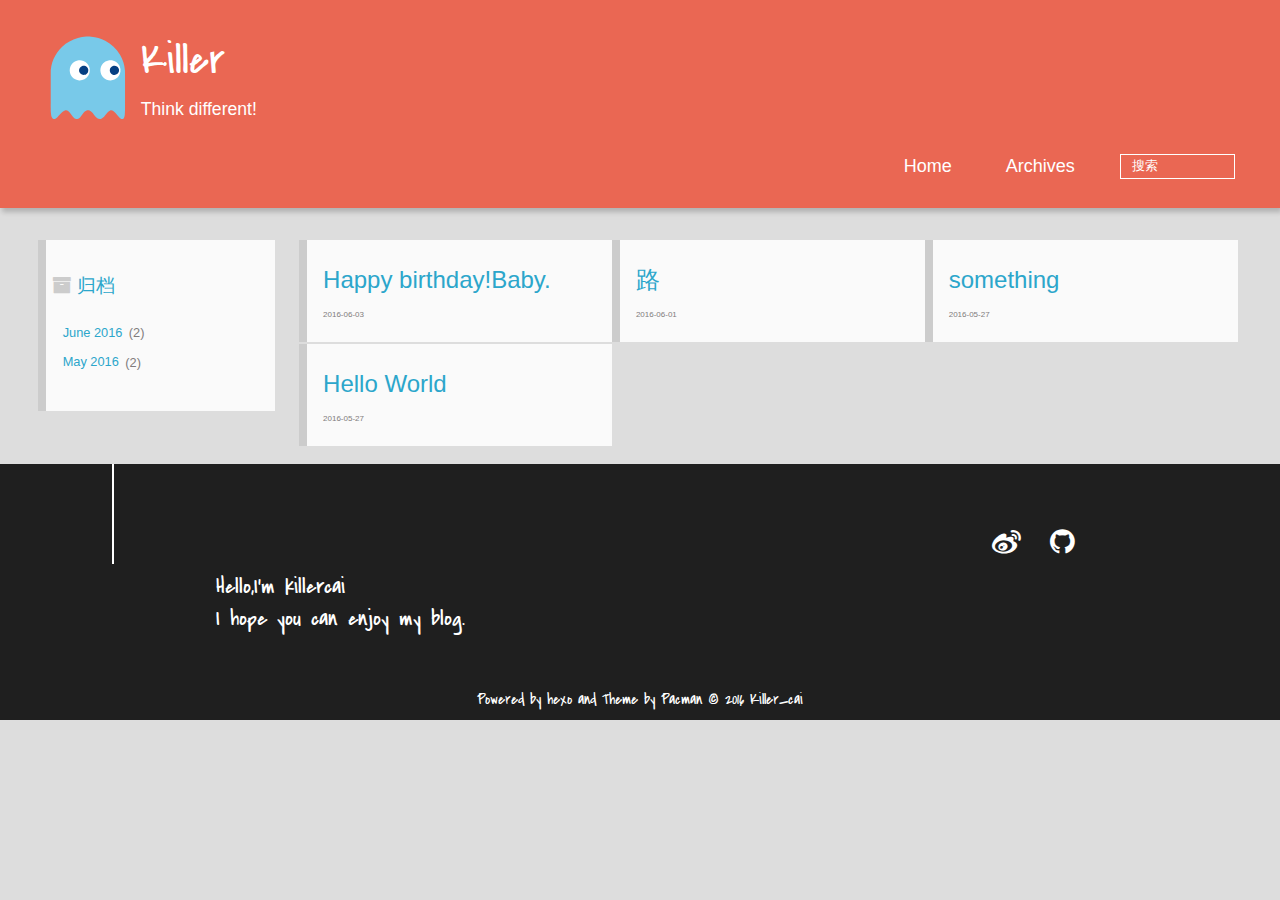
==== commit 629d1603: "Site updated: 2016-06-20 23:39:28" ====
--- a/archives/index.html
+++ b/archives/index.html
@@ -49,7 +49,7 @@
 				<h1 class="site-name"><a href="/" title="Killer">Killer</a></h1>
 				<h2 class="blog-motto">Think different!</h2>
 			</div>
-			<div class="navbar"><a class="navbutton navmobile" href="#" title="Menu">
+			<div class="navbar"><a class="navbutton navmobile" href="#" title="菜单">
 			</a></div>
 			<nav class="animated">
 				<ul>
@@ -64,7 +64,7 @@
 					
 					<form class="search" action="//google.com/search" method="get" accept-charset="utf-8">
 						<label>Search</label>
-						<input type="text" id="search" name="q" autocomplete="off" maxlength="20" placeholder="Search" />
+						<input type="text" id="search" name="q" autocomplete="off" maxlength="20" placeholder="搜索" />
 						<input type="hidden" name="q" value="site:yoursite.com">
 					</form>
 					
@@ -78,7 +78,7 @@
         
 
 <div class="archive-title" >
-  <h2 class="archive-icon">Archives</h2>
+  <h2 class="archive-icon">归档</h2>
   
   <div class="archiveslist archive-float clearfix">
    <ul class="archive-list"><li class="archive-list-item"><a class="archive-list-link" href="/archives/2016/06/">June 2016</a><span class="archive-list-count">2</span></li><li class="archive-list-item"><a class="archive-list-link" href="/archives/2016/05/">May 2016</a><span class="archive-list-count">2</span></li></ul>
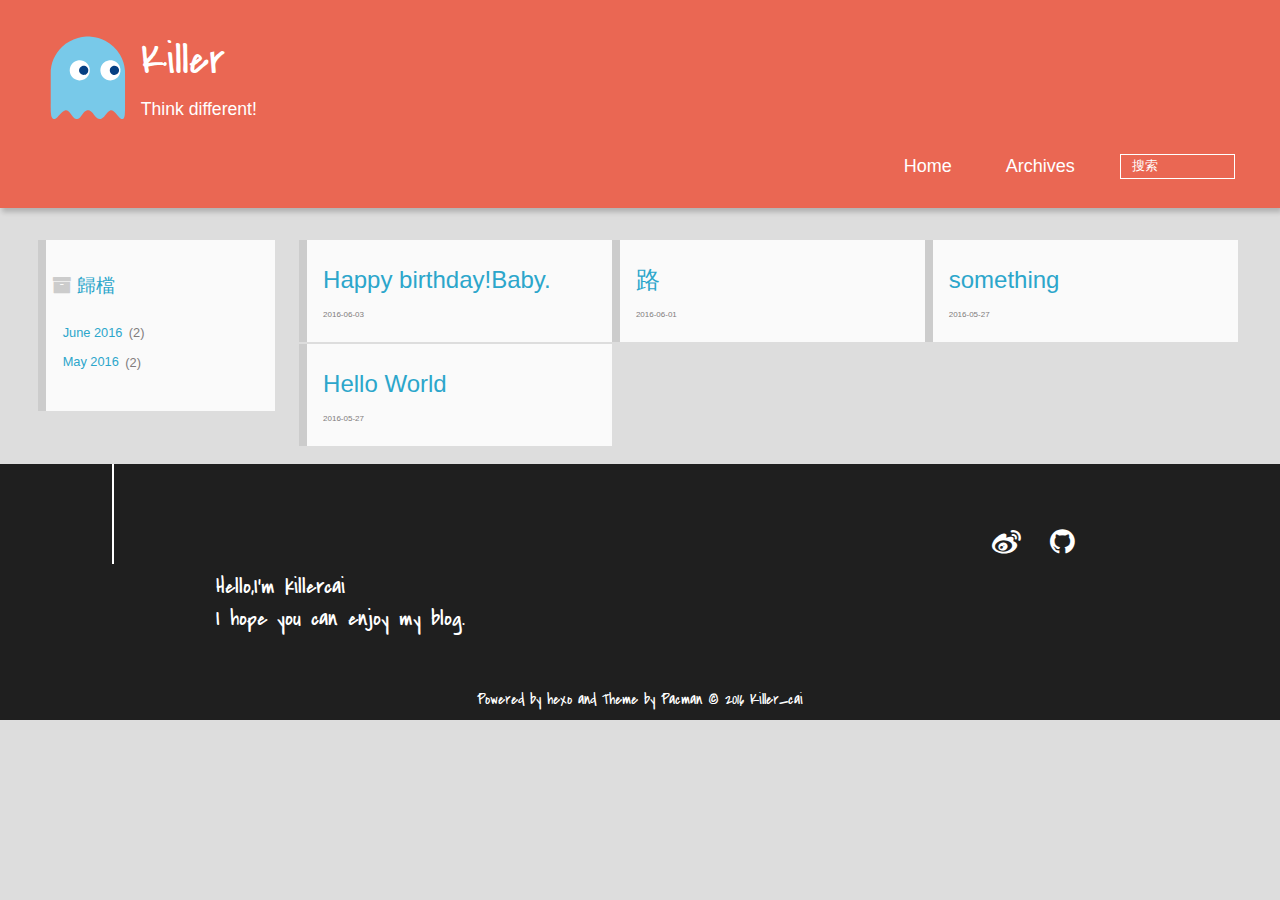
==== commit ef606393: "Site updated: 2016-06-20 23:42:53" ====
--- a/archives/index.html
+++ b/archives/index.html
@@ -49,7 +49,7 @@
 				<h1 class="site-name"><a href="/" title="Killer">Killer</a></h1>
 				<h2 class="blog-motto">Think different!</h2>
 			</div>
-			<div class="navbar"><a class="navbutton navmobile" href="#" title="菜单">
+			<div class="navbar"><a class="navbutton navmobile" href="#" title="菜單">
 			</a></div>
 			<nav class="animated">
 				<ul>
@@ -78,7 +78,7 @@
         
 
 <div class="archive-title" >
-  <h2 class="archive-icon">归档</h2>
+  <h2 class="archive-icon">歸檔</h2>
   
   <div class="archiveslist archive-float clearfix">
    <ul class="archive-list"><li class="archive-list-item"><a class="archive-list-link" href="/archives/2016/06/">June 2016</a><span class="archive-list-count">2</span></li><li class="archive-list-item"><a class="archive-list-link" href="/archives/2016/05/">May 2016</a><span class="archive-list-count">2</span></li></ul>
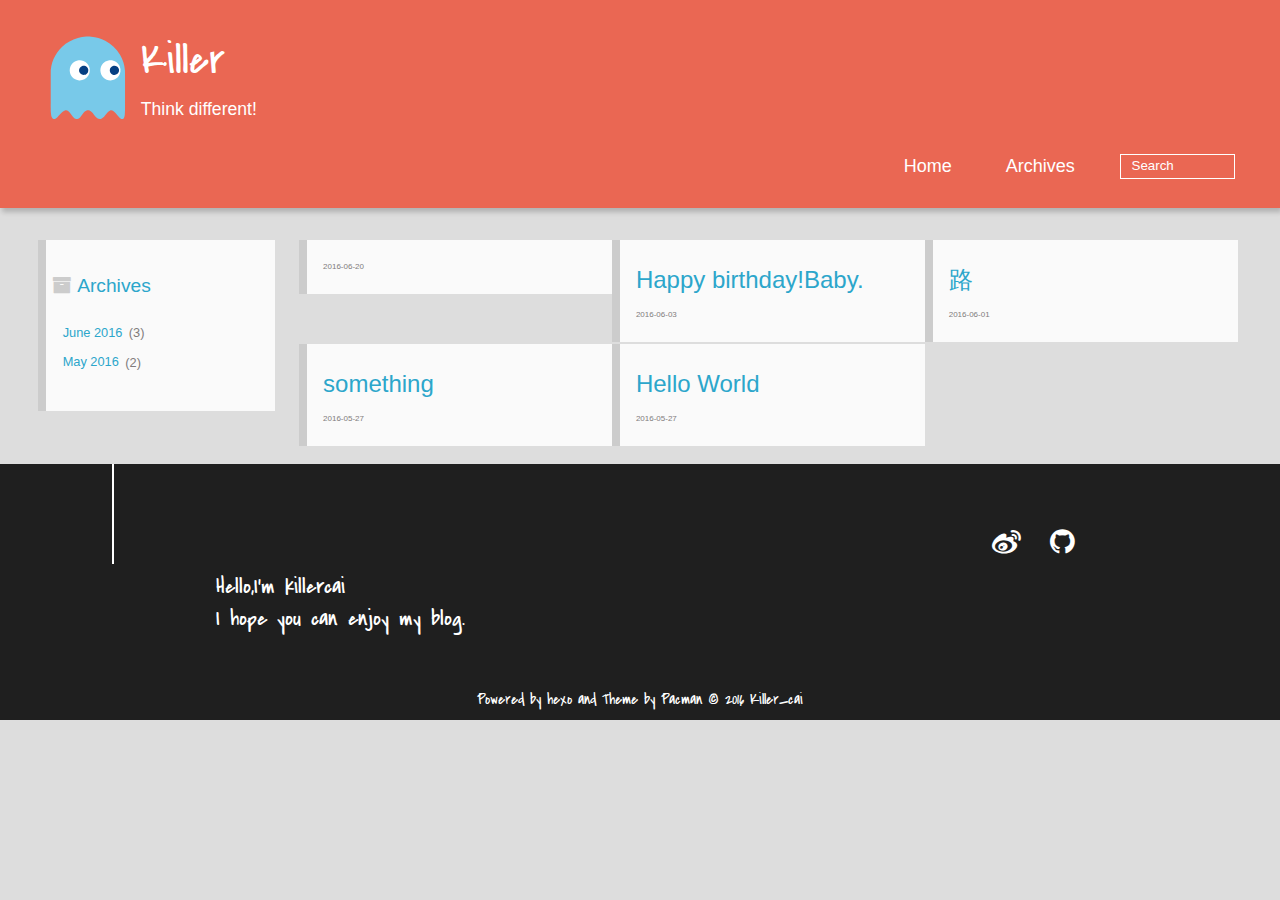
==== commit d7160710: "Site updated: 2016-06-20 23:48:03" ====
--- a/archives/index.html
+++ b/archives/index.html
@@ -49,7 +49,7 @@
 				<h1 class="site-name"><a href="/" title="Killer">Killer</a></h1>
 				<h2 class="blog-motto">Think different!</h2>
 			</div>
-			<div class="navbar"><a class="navbutton navmobile" href="#" title="菜單">
+			<div class="navbar"><a class="navbutton navmobile" href="#" title="Menu">
 			</a></div>
 			<nav class="animated">
 				<ul>
@@ -64,7 +64,7 @@
 					
 					<form class="search" action="//google.com/search" method="get" accept-charset="utf-8">
 						<label>Search</label>
-						<input type="text" id="search" name="q" autocomplete="off" maxlength="20" placeholder="搜索" />
+						<input type="text" id="search" name="q" autocomplete="off" maxlength="20" placeholder="Search" />
 						<input type="hidden" name="q" value="site:yoursite.com">
 					</form>
 					
@@ -78,15 +78,25 @@
         
 
 <div class="archive-title" >
-  <h2 class="archive-icon">歸檔</h2>
+  <h2 class="archive-icon">Archives</h2>
   
   <div class="archiveslist archive-float clearfix">
-   <ul class="archive-list"><li class="archive-list-item"><a class="archive-list-link" href="/archives/2016/06/">June 2016</a><span class="archive-list-count">2</span></li><li class="archive-list-item"><a class="archive-list-link" href="/archives/2016/05/">May 2016</a><span class="archive-list-count">2</span></li></ul>
+   <ul class="archive-list"><li class="archive-list-item"><a class="archive-list-link" href="/archives/2016/06/">June 2016</a><span class="archive-list-count">3</span></li><li class="archive-list-item"><a class="archive-list-link" href="/archives/2016/05/">May 2016</a><span class="archive-list-count">2</span></li></ul>
  </div>
   
 </div>
 <div id="main" class="archive-part clearfix">
   <div id="archive-page">
+
+  <section class="post" itemscope itemprop="blogPost">
+  
+    <a href="/2016/06/20/cavaliers/" title="" itemprop="url">
+  
+    <h1 itemprop="name"></h1>
+    
+    <time datetime="2016-06-20T15:36:58.000Z" itemprop="datePublished">2016-06-20</time>
+  </a>
+</section>
 
   <section class="post" itemscope itemprop="blogPost">
   
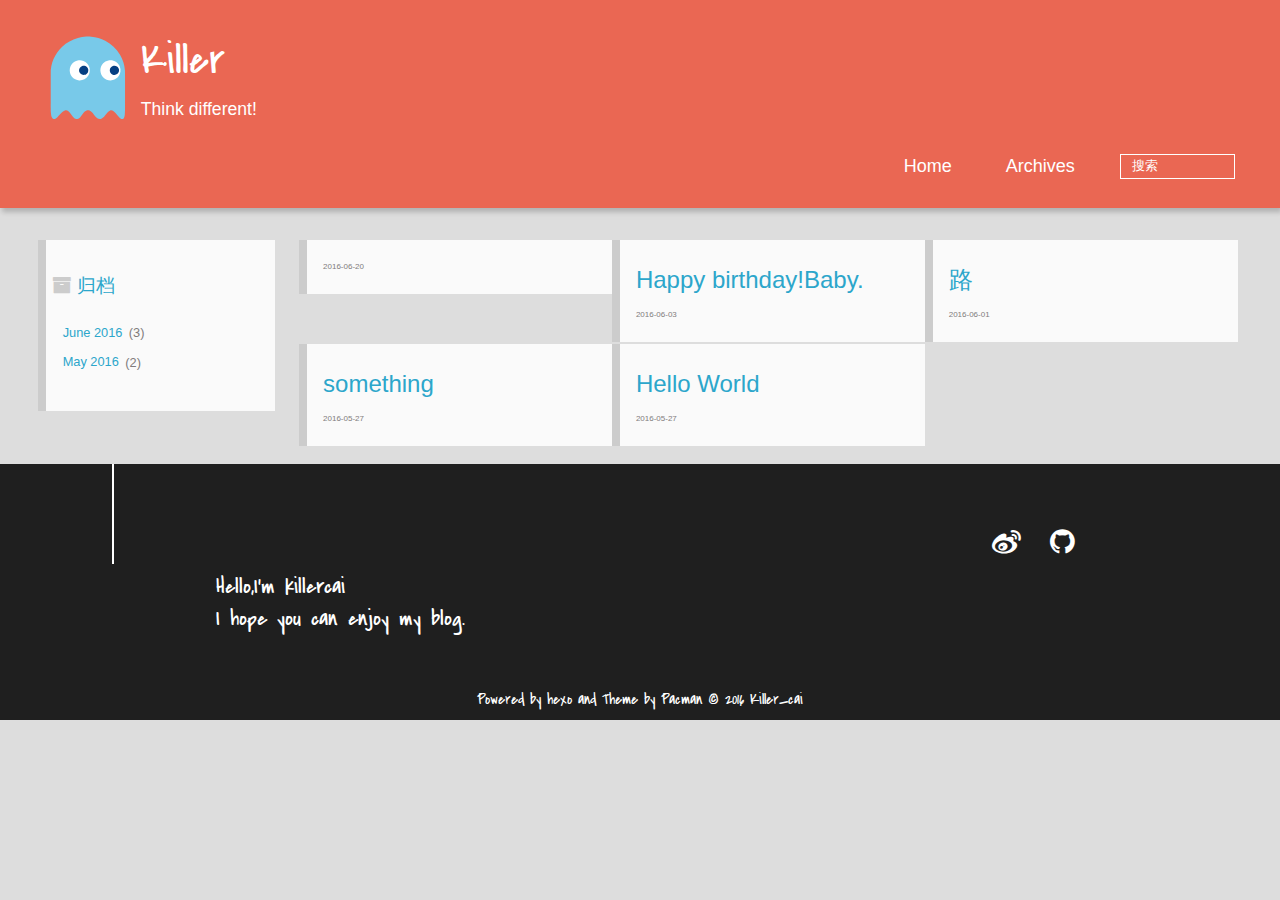
==== commit 3ac095ea: "Site updated: 2016-06-20 23:50:09" ====
--- a/archives/index.html
+++ b/archives/index.html
@@ -49,7 +49,7 @@
 				<h1 class="site-name"><a href="/" title="Killer">Killer</a></h1>
 				<h2 class="blog-motto">Think different!</h2>
 			</div>
-			<div class="navbar"><a class="navbutton navmobile" href="#" title="Menu">
+			<div class="navbar"><a class="navbutton navmobile" href="#" title="菜单">
 			</a></div>
 			<nav class="animated">
 				<ul>
@@ -64,7 +64,7 @@
 					
 					<form class="search" action="//google.com/search" method="get" accept-charset="utf-8">
 						<label>Search</label>
-						<input type="text" id="search" name="q" autocomplete="off" maxlength="20" placeholder="Search" />
+						<input type="text" id="search" name="q" autocomplete="off" maxlength="20" placeholder="搜索" />
 						<input type="hidden" name="q" value="site:yoursite.com">
 					</form>
 					
@@ -78,7 +78,7 @@
         
 
 <div class="archive-title" >
-  <h2 class="archive-icon">Archives</h2>
+  <h2 class="archive-icon">归档</h2>
   
   <div class="archiveslist archive-float clearfix">
    <ul class="archive-list"><li class="archive-list-item"><a class="archive-list-link" href="/archives/2016/06/">June 2016</a><span class="archive-list-count">3</span></li><li class="archive-list-item"><a class="archive-list-link" href="/archives/2016/05/">May 2016</a><span class="archive-list-count">2</span></li></ul>
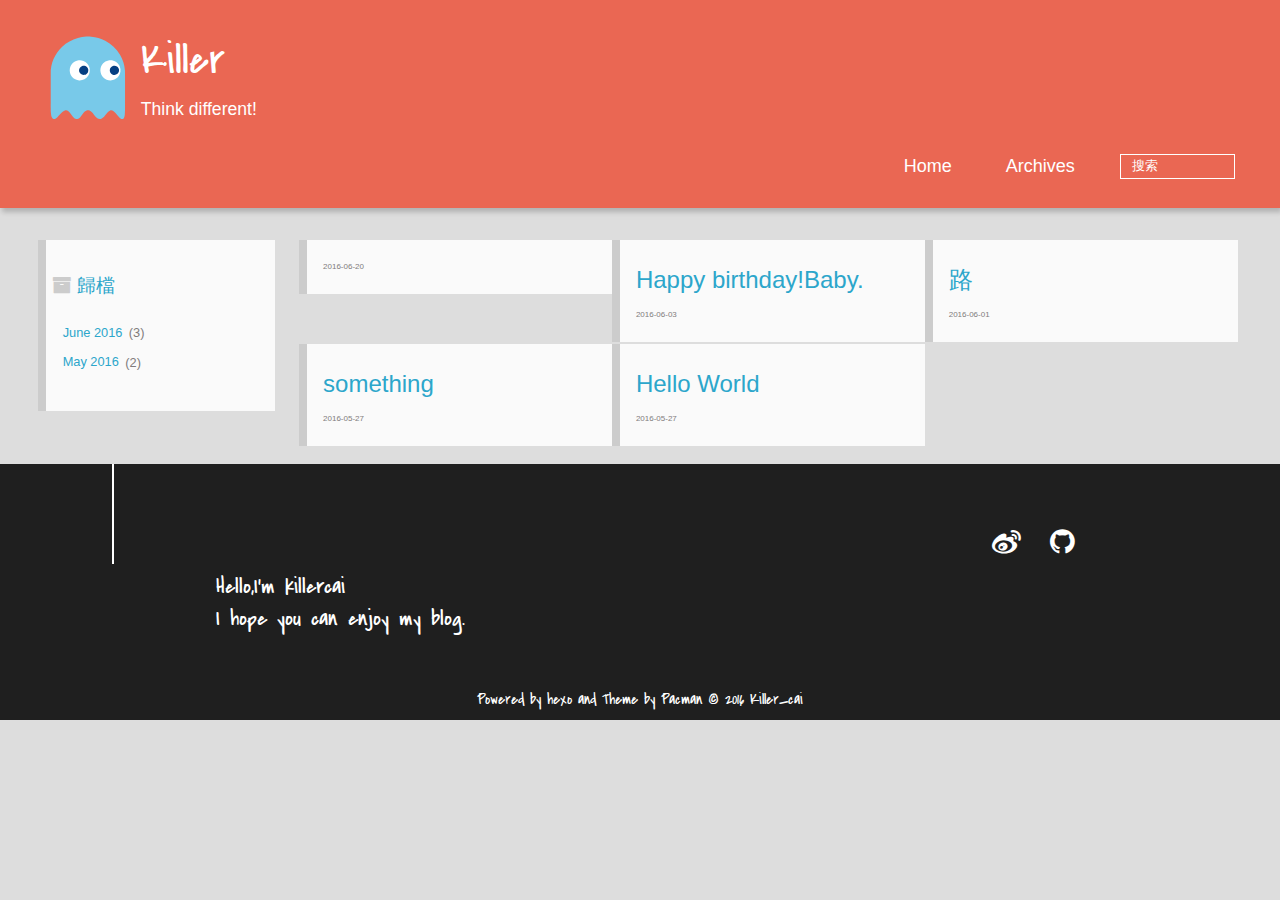
==== commit 4537f09e: "Site updated: 2016-06-20 23:53:08" ====
--- a/archives/index.html
+++ b/archives/index.html
@@ -49,7 +49,7 @@
 				<h1 class="site-name"><a href="/" title="Killer">Killer</a></h1>
 				<h2 class="blog-motto">Think different!</h2>
 			</div>
-			<div class="navbar"><a class="navbutton navmobile" href="#" title="菜单">
+			<div class="navbar"><a class="navbutton navmobile" href="#" title="菜單">
 			</a></div>
 			<nav class="animated">
 				<ul>
@@ -78,7 +78,7 @@
         
 
 <div class="archive-title" >
-  <h2 class="archive-icon">归档</h2>
+  <h2 class="archive-icon">歸檔</h2>
   
   <div class="archiveslist archive-float clearfix">
    <ul class="archive-list"><li class="archive-list-item"><a class="archive-list-link" href="/archives/2016/06/">June 2016</a><span class="archive-list-count">3</span></li><li class="archive-list-item"><a class="archive-list-link" href="/archives/2016/05/">May 2016</a><span class="archive-list-count">2</span></li></ul>
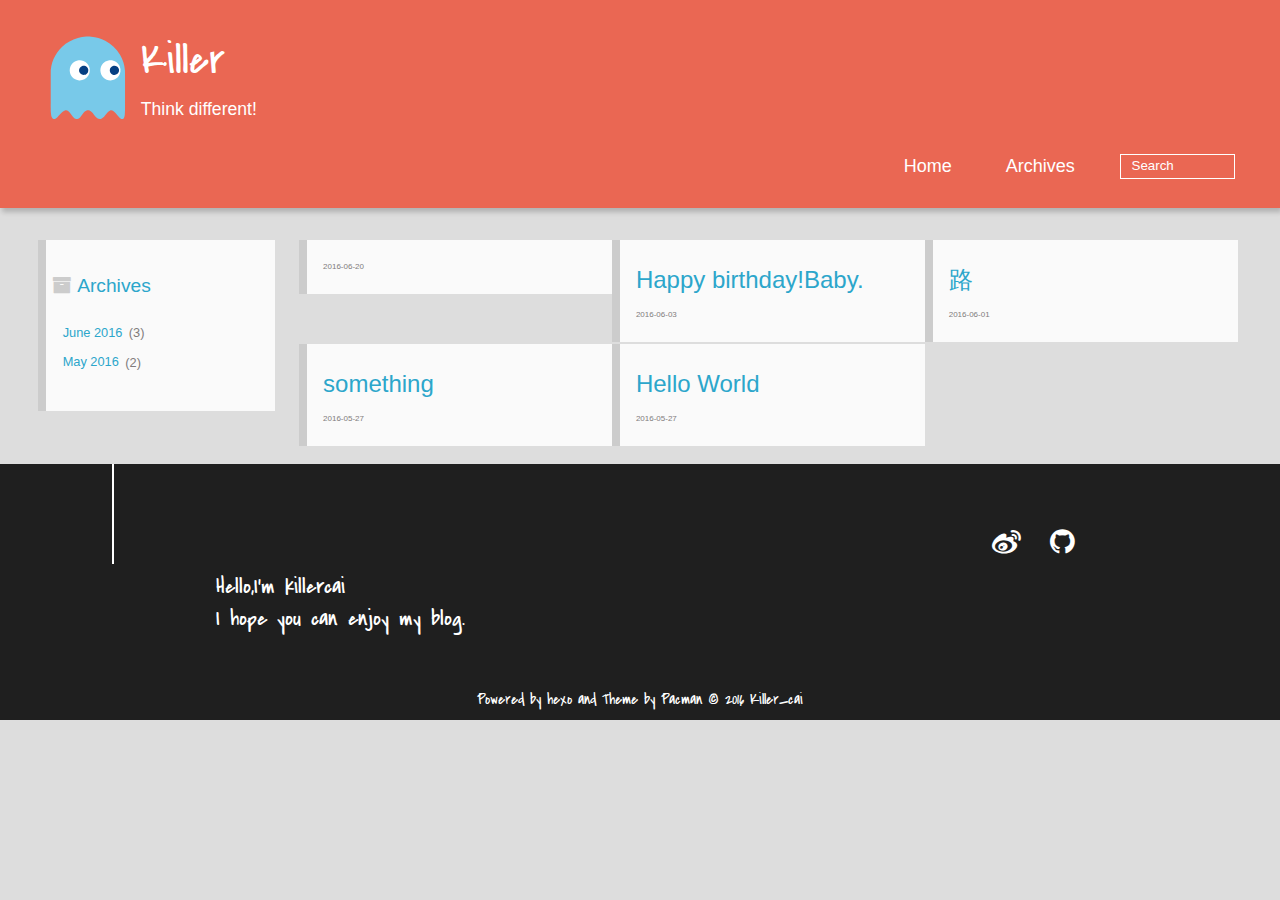
==== commit 608aab03: "Site updated: 2016-06-20 23:54:31" ====
--- a/archives/index.html
+++ b/archives/index.html
@@ -49,7 +49,7 @@
 				<h1 class="site-name"><a href="/" title="Killer">Killer</a></h1>
 				<h2 class="blog-motto">Think different!</h2>
 			</div>
-			<div class="navbar"><a class="navbutton navmobile" href="#" title="菜單">
+			<div class="navbar"><a class="navbutton navmobile" href="#" title="Menu">
 			</a></div>
 			<nav class="animated">
 				<ul>
@@ -64,7 +64,7 @@
 					
 					<form class="search" action="//google.com/search" method="get" accept-charset="utf-8">
 						<label>Search</label>
-						<input type="text" id="search" name="q" autocomplete="off" maxlength="20" placeholder="搜索" />
+						<input type="text" id="search" name="q" autocomplete="off" maxlength="20" placeholder="Search" />
 						<input type="hidden" name="q" value="site:yoursite.com">
 					</form>
 					
@@ -78,7 +78,7 @@
         
 
 <div class="archive-title" >
-  <h2 class="archive-icon">歸檔</h2>
+  <h2 class="archive-icon">Archives</h2>
   
   <div class="archiveslist archive-float clearfix">
    <ul class="archive-list"><li class="archive-list-item"><a class="archive-list-link" href="/archives/2016/06/">June 2016</a><span class="archive-list-count">3</span></li><li class="archive-list-item"><a class="archive-list-link" href="/archives/2016/05/">May 2016</a><span class="archive-list-count">2</span></li></ul>
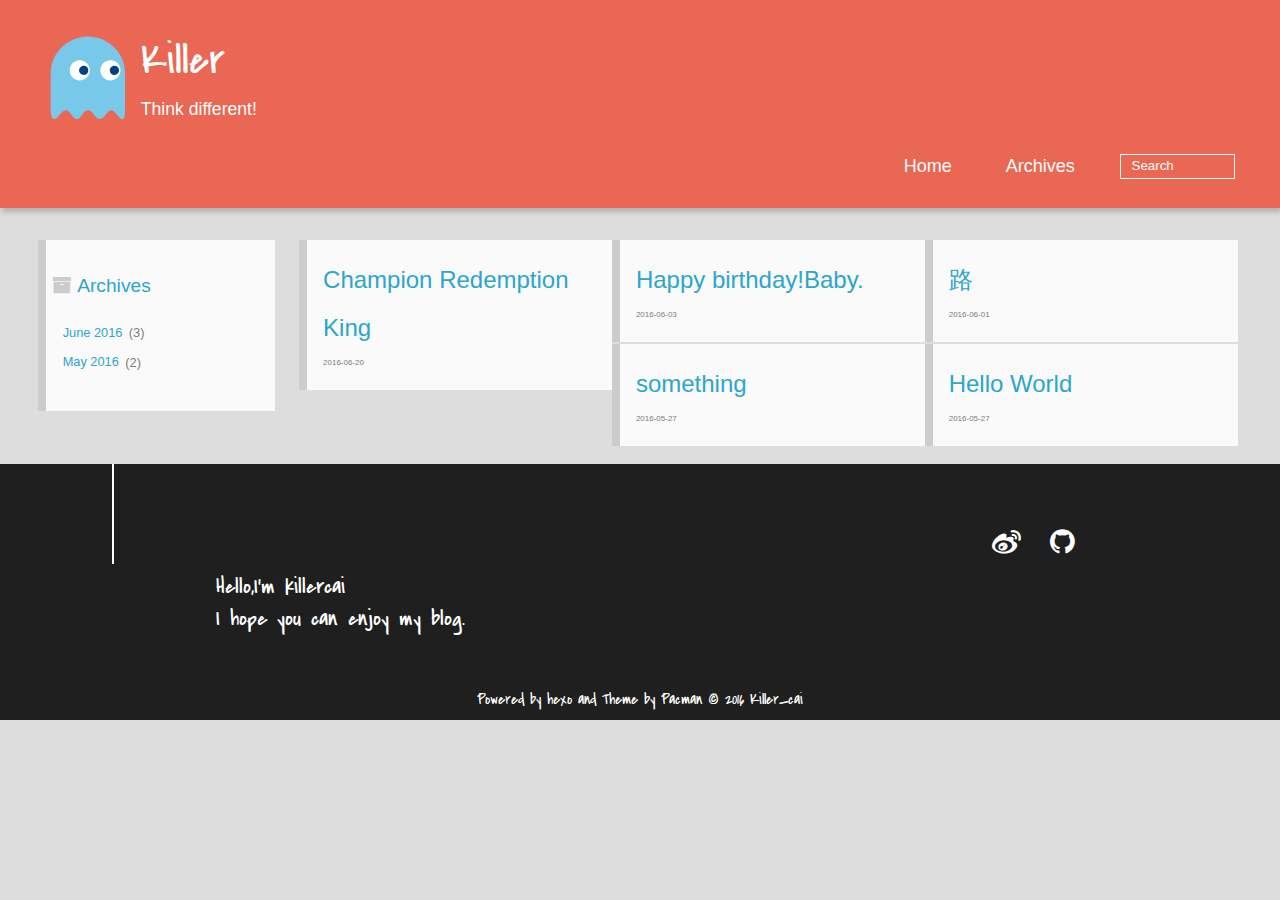
==== commit 8be7c5a8: "Site updated: 2016-06-20 23:57:38" ====
--- a/archives/index.html
+++ b/archives/index.html
@@ -90,11 +90,11 @@
 
   <section class="post" itemscope itemprop="blogPost">
   
-    <a href="/2016/06/20/cavaliers/" title="" itemprop="url">
-  
-    <h1 itemprop="name"></h1>
-    
-    <time datetime="2016-06-20T15:36:58.000Z" itemprop="datePublished">2016-06-20</time>
+    <a href="/2016/06/20/cavaliers/" title="Champion Redemption King" itemprop="url">
+  
+    <h1 itemprop="name">Champion Redemption King</h1>
+    
+    <time datetime="2016-06-20T15:33:40.000Z" itemprop="datePublished">2016-06-20</time>
   </a>
 </section>
 
